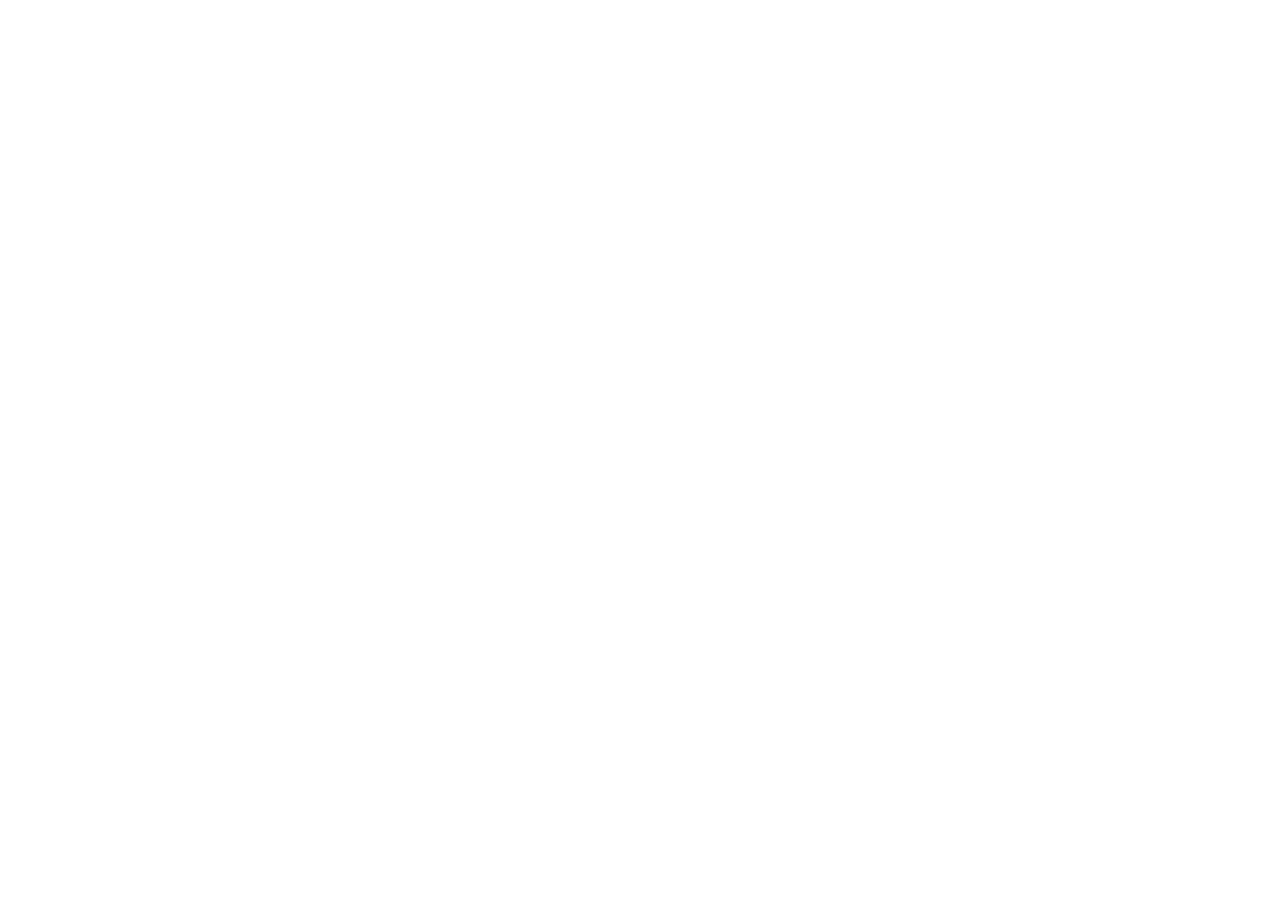
==== post.html @ 346099c1 "Se agregaron cambios a historia y se agrego el nuevo archivo post.html" ====
<!DOCTYPE html>
<html lang="en">
<head>
  <meta charset="UTF-8">
  <meta http-equiv="X-UA-Compatible" content="IE=edge">
  <meta name="viewport" content="width=device-width, initial-scale=1.0">
  <title>Document</title>
</head>
<body>

</body>
</html>
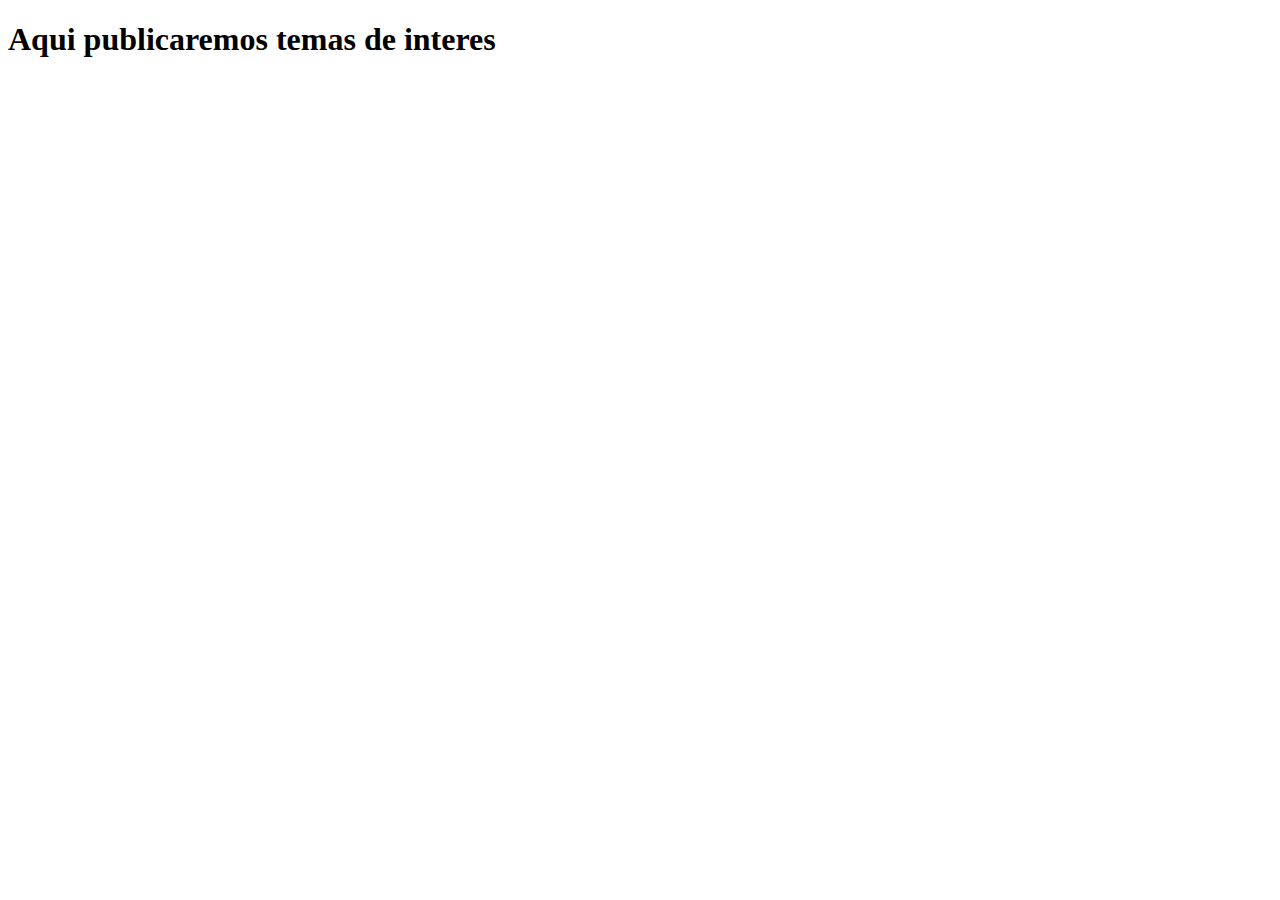
==== commit 56ed061e: "Cambios en el post" ====
--- a/post.html
+++ b/post.html
@@ -4,7 +4,8 @@
   <meta charset="UTF-8">
   <meta http-equiv="X-UA-Compatible" content="IE=edge">
   <meta name="viewport" content="width=device-width, initial-scale=1.0">
-  <title>Document</title>
+  <title>Esto es un nuevo post</title>
+  <h1>Aqui publicaremos temas de interes</h1>
 </head>
 <body>
 
